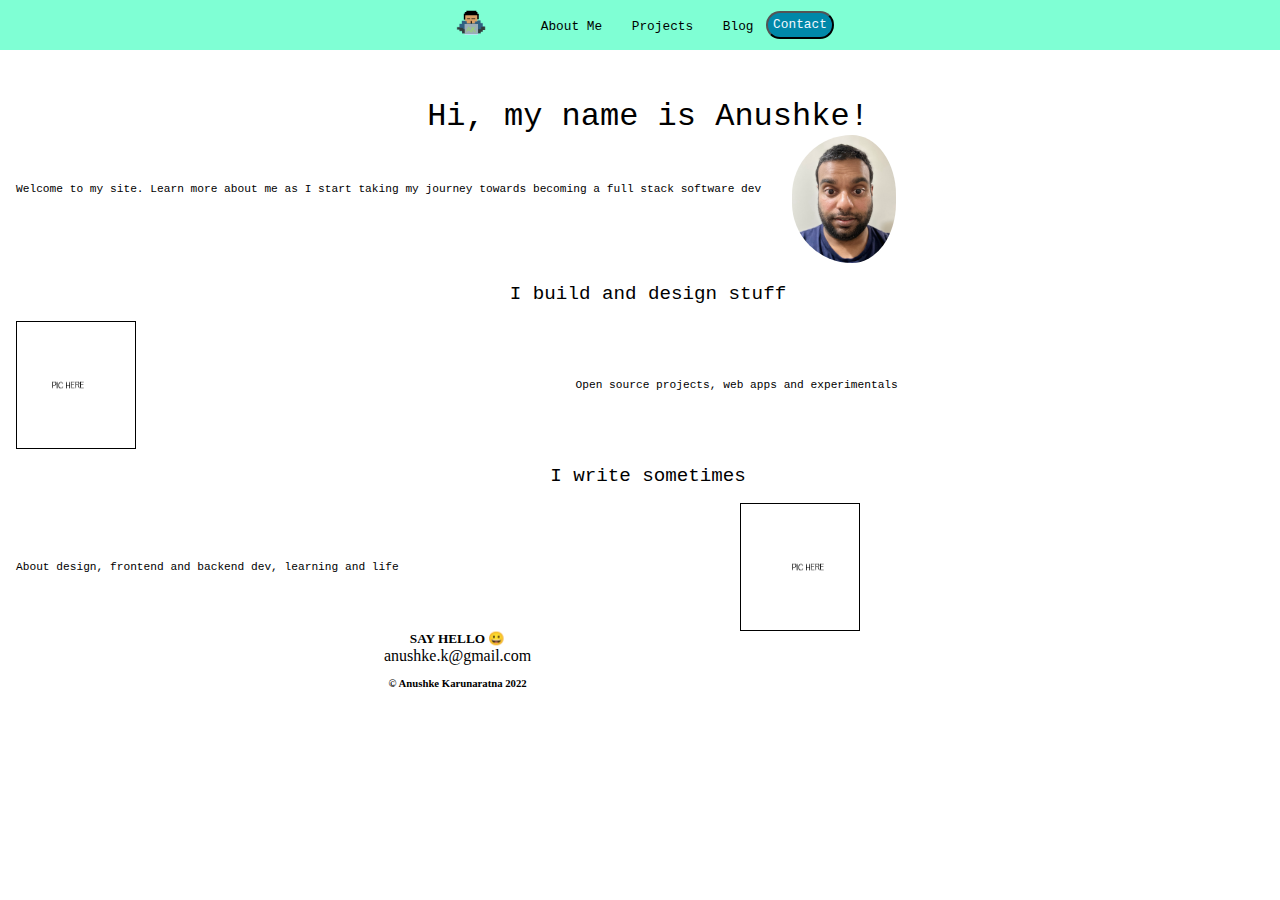
==== index.html @ ce74c26b "added navigation bar, tiles and body for the main page" ====
<!DOCTYPE html>
<html lang="en">
  <head>
    <meta charset="UTF-8" />
    <meta http-equiv="X-UA-Compatible" content="IE=edge" />
    <meta name="viewport" content="width=device-width, initial-scale=1.0" />
    <title>Anushke Karunaratna</title>
    <link rel="stylesheet" href="/main.css" />
  </head>
  <body>
    <header>
      <a id="logo" href=""> <img src="/images/logo2.png" alt="logo" /></a>
      <nav class="navigation">
        <ul>
          <li><a id="about" href="">About Me</a></li>
          <li><a id="projects" href="">Projects</a></li>
          <li><a id="blog" href="">Blog</a></li>
        </ul>
      </nav>
      <a class="contact" href=""><button>Contact</button></a>
    </header>
    <section class="tiles">
      <i style="--i: 1"></i>
      <i style="--i: 12"></i>
      <i style="--i: 8"></i>
      <i style="--i: 6"></i>
      <i style="--i: 4"></i>
      <i style="--i: 18"></i>
      <i style="--i: 5"></i>
      <i style="--i: 23"></i>
      <i style="--i: 11"></i>
      <i style="--i: 14"></i>
      <i style="--i: 22"></i>
      <i style="--i: 3"></i>
      <i style="--i: 27"></i>
      <i style="--i: 21"></i>
      <i style="--i: 15"></i>
      <i style="--i: 16"></i>
      <i style="--i: 2"></i>
      <i style="--i: 22"></i>
      <i style="--i: 7"></i>
      <i style="--i: 21"></i>
      <i style="--i: 10"></i>
      <i style="--i: 20"></i>
      <i style="--i: 1"></i>
      <i style="--i: 12"></i>
      <i style="--i: 8"></i>
      <i style="--i: 6"></i>
      <i style="--i: 4"></i>
      <i style="--i: 18"></i>
      <i style="--i: 5"></i>
      <i style="--i: 23"></i>
      <i style="--i: 11"></i>
      <i style="--i: 14"></i>
      <i style="--i: 22"></i>
      <i style="--i: 3"></i>
      <i style="--i: 27"></i>
      <i style="--i: 21"></i>
      <i style="--i: 15"></i>
      <i style="--i: 16"></i>
      <i style="--i: 2"></i>
      <i style="--i: 22"></i>
      <i style="--i: 7"></i>
      <i style="--i: 21"></i>
      <i style="--i: 10"></i>
      <i style="--i: 20"></i>
      <i style="--i: 1"></i>
      <i style="--i: 12"></i>
      <i style="--i: 8"></i>
      <i style="--i: 6"></i>
      <i style="--i: 4"></i>
      <i style="--i: 18"></i>
      <i style="--i: 5"></i>
      <i style="--i: 23"></i>
      <i style="--i: 11"></i>
      <i style="--i: 14"></i>
      <i style="--i: 22"></i>
      <i style="--i: 3"></i>
      <i style="--i: 27"></i>
      <i style="--i: 21"></i>
      <i style="--i: 15"></i>
      <i style="--i: 16"></i>
      <i style="--i: 2"></i>
      <i style="--i: 22"></i>
      <i style="--i: 7"></i>
      <i style="--i: 21"></i>
      <i style="--i: 10"></i>
      <i style="--i: 20"></i>
      <i style="--i: 1"></i>
      <i style="--i: 12"></i>
      <i style="--i: 8"></i>
      <i style="--i: 6"></i>
      <i style="--i: 4"></i>
      <i style="--i: 18"></i>
      <i style="--i: 5"></i>
      <i style="--i: 23"></i>
      <i style="--i: 11"></i>
      <i style="--i: 14"></i>
      <i style="--i: 22"></i>
      <i style="--i: 3"></i>
      <i style="--i: 27"></i>
      <i style="--i: 21"></i>
      <i style="--i: 15"></i>
      <i style="--i: 16"></i>
      <i style="--i: 2"></i>
      <i style="--i: 22"></i>
      <i style="--i: 7"></i>
      <i style="--i: 21"></i>
      <i style="--i: 10"></i>
      <i style="--i: 20"></i>
      <i style="--i: 1"></i>
      <i style="--i: 12"></i>
      <i style="--i: 8"></i>
      <i style="--i: 6"></i>
      <i style="--i: 4"></i>
      <i style="--i: 18"></i>
      <i style="--i: 5"></i>
      <i style="--i: 23"></i>
      <i style="--i: 11"></i>
      <i style="--i: 14"></i>
      <i style="--i: 22"></i>
      <i style="--i: 3"></i>
      <i style="--i: 27"></i>
      <i style="--i: 21"></i>
      <i style="--i: 15"></i>
      <i style="--i: 16"></i>
      <i style="--i: 2"></i>
      <i style="--i: 22"></i>
      <i style="--i: 7"></i>
      <i style="--i: 21"></i>
      <i style="--i: 10"></i>
      <i style="--i: 20"></i>
      <i style="--i: 1"></i>
      <i style="--i: 12"></i>
      <i style="--i: 8"></i>
      <i style="--i: 6"></i>
      <i style="--i: 4"></i>
      <i style="--i: 18"></i>
      <i style="--i: 5"></i>
      <i style="--i: 23"></i>
      <i style="--i: 11"></i>
      <i style="--i: 14"></i>
      <i style="--i: 22"></i>
      <i style="--i: 3"></i>
      <i style="--i: 27"></i>
      <i style="--i: 21"></i>
      <i style="--i: 15"></i>
      <i style="--i: 16"></i>
      <i style="--i: 2"></i>
      <i style="--i: 22"></i>
      <i style="--i: 7"></i>
      <i style="--i: 21"></i>
      <i style="--i: 10"></i>
      <i style="--i: 20"></i>
      <i style="--i: 1"></i>
      <i style="--i: 12"></i>
      <i style="--i: 8"></i>
      <i style="--i: 6"></i>
      <i style="--i: 4"></i>
      <i style="--i: 18"></i>
      <i style="--i: 5"></i>
      <i style="--i: 23"></i>
      <i style="--i: 11"></i>
      <i style="--i: 14"></i>
      <i style="--i: 22"></i>
      <i style="--i: 3"></i>
      <i style="--i: 27"></i>
      <i style="--i: 21"></i>
      <i style="--i: 15"></i>
      <i style="--i: 16"></i>
      <i style="--i: 2"></i>
      <i style="--i: 22"></i>
      <i style="--i: 7"></i>
      <i style="--i: 21"></i>
      <i style="--i: 10"></i>
      <i style="--i: 20"></i>
      <i style="--i: 1"></i>
      <i style="--i: 12"></i>
      <i style="--i: 8"></i>
      <i style="--i: 6"></i>
      <i style="--i: 4"></i>
      <i style="--i: 18"></i>
      <i style="--i: 5"></i>
      <i style="--i: 23"></i>
      <i style="--i: 11"></i>
      <i style="--i: 14"></i>
      <i style="--i: 22"></i>
      <i style="--i: 3"></i>
      <i style="--i: 27"></i>
      <i style="--i: 21"></i>
      <i style="--i: 15"></i>
      <i style="--i: 16"></i>
      <i style="--i: 2"></i>
      <i style="--i: 22"></i>
      <i style="--i: 7"></i>
      <i style="--i: 21"></i>
      <i style="--i: 10"></i>
      <i style="--i: 20"></i>
    </section>
    <section>
      <h1 class="title">Hi, my name is Anushke!</h1>
      <div id="ptitle">
        <div>
          <p class="intro">
            Welcome to my site. Learn more about me as I start taking my journey
            towards becoming a full stack software dev
          </p>
        </div>
        <div><img class="nush" src="/images/Anushke.jpg" alt="" /></div>
      </div>
      <section class="tiles2">
        <i style="--i: 1"></i>
        <i style="--i: 12"></i>
        <i style="--i: 8"></i>
        <i style="--i: 6"></i>
        <i style="--i: 4"></i>
        <i style="--i: 18"></i>
        <i style="--i: 5"></i>
        <i style="--i: 23"></i>
        <i style="--i: 11"></i>
        <i style="--i: 14"></i>
        <i style="--i: 22"></i>
        <i style="--i: 3"></i>
        <i style="--i: 27"></i>
        <i style="--i: 21"></i>
        <i style="--i: 15"></i>
        <i style="--i: 16"></i>
        <i style="--i: 2"></i>
        <i style="--i: 22"></i>
        <i style="--i: 7"></i>
        <i style="--i: 21"></i>
        <i style="--i: 10"></i>
        <i style="--i: 20"></i>
        <i style="--i: 1"></i>
        <i style="--i: 12"></i>
        <i style="--i: 8"></i>
        <i style="--i: 6"></i>
        <i style="--i: 4"></i>
        <i style="--i: 18"></i>
        <i style="--i: 5"></i>
        <i style="--i: 23"></i>
        <i style="--i: 11"></i>
        <i style="--i: 14"></i>
        <i style="--i: 22"></i>
        <i style="--i: 3"></i>
        <i style="--i: 27"></i>
        <i style="--i: 21"></i>
        <i style="--i: 15"></i>
        <i style="--i: 16"></i>
        <i style="--i: 2"></i>
        <i style="--i: 22"></i>
        <i style="--i: 7"></i>
        <i style="--i: 21"></i>
        <i style="--i: 10"></i>
        <i style="--i: 20"></i>
        <i style="--i: 1"></i>
        <i style="--i: 12"></i>
        <i style="--i: 8"></i>
        <i style="--i: 6"></i>
        <i style="--i: 4"></i>
        <i style="--i: 18"></i>
        <i style="--i: 5"></i>
        <i style="--i: 23"></i>
        <i style="--i: 11"></i>
        <i style="--i: 14"></i>
        <i style="--i: 22"></i>
        <i style="--i: 3"></i>
        <i style="--i: 27"></i>
        <i style="--i: 21"></i>
        <i style="--i: 15"></i>
        <i style="--i: 16"></i>
        <i style="--i: 2"></i>
        <i style="--i: 22"></i>
        <i style="--i: 7"></i>
        <i style="--i: 21"></i>
        <i style="--i: 10"></i>
        <i style="--i: 20"></i>
        <i style="--i: 1"></i>
        <i style="--i: 12"></i>
        <i style="--i: 8"></i>
        <i style="--i: 6"></i>
        <i style="--i: 4"></i>
        <i style="--i: 18"></i>
        <i style="--i: 5"></i>
        <i style="--i: 23"></i>
        <i style="--i: 11"></i>
        <i style="--i: 14"></i>
        <i style="--i: 22"></i>
        <i style="--i: 3"></i>
        <i style="--i: 27"></i>
        <i style="--i: 21"></i>
        <i style="--i: 15"></i>
        <i style="--i: 16"></i>
        <i style="--i: 2"></i>
        <i style="--i: 22"></i>
        <i style="--i: 7"></i>
        <i style="--i: 21"></i>
        <i style="--i: 10"></i>
        <i style="--i: 20"></i>
        <i style="--i: 1"></i>
        <i style="--i: 12"></i>
        <i style="--i: 8"></i>
        <i style="--i: 6"></i>
        <i style="--i: 4"></i>
        <i style="--i: 18"></i>
        <i style="--i: 5"></i>
        <i style="--i: 23"></i>
        <i style="--i: 11"></i>
        <i style="--i: 14"></i>
        <i style="--i: 22"></i>
        <i style="--i: 3"></i>
        <i style="--i: 27"></i>
        <i style="--i: 21"></i>
        <i style="--i: 15"></i>
        <i style="--i: 16"></i>
        <i style="--i: 2"></i>
        <i style="--i: 22"></i>
        <i style="--i: 7"></i>
        <i style="--i: 21"></i>
        <i style="--i: 10"></i>
        <i style="--i: 20"></i>
        <i style="--i: 1"></i>
        <i style="--i: 12"></i>
        <i style="--i: 8"></i>
        <i style="--i: 6"></i>
        <i style="--i: 4"></i>
        <i style="--i: 18"></i>
        <i style="--i: 5"></i>
        <i style="--i: 23"></i>
        <i style="--i: 11"></i>
        <i style="--i: 14"></i>
        <i style="--i: 22"></i>
        <i style="--i: 3"></i>
        <i style="--i: 27"></i>
        <i style="--i: 21"></i>
        <i style="--i: 15"></i>
        <i style="--i: 16"></i>
        <i style="--i: 2"></i>
        <i style="--i: 22"></i>
        <i style="--i: 7"></i>
        <i style="--i: 21"></i>
        <i style="--i: 10"></i>
        <i style="--i: 20"></i>
        <i style="--i: 1"></i>
        <i style="--i: 12"></i>
        <i style="--i: 8"></i>
        <i style="--i: 6"></i>
        <i style="--i: 4"></i>
        <i style="--i: 18"></i>
        <i style="--i: 5"></i>
        <i style="--i: 23"></i>
        <i style="--i: 11"></i>
        <i style="--i: 14"></i>
        <i style="--i: 22"></i>
        <i style="--i: 3"></i>
        <i style="--i: 27"></i>
        <i style="--i: 21"></i>
        <i style="--i: 15"></i>
        <i style="--i: 16"></i>
        <i style="--i: 2"></i>
        <i style="--i: 22"></i>
        <i style="--i: 7"></i>
        <i style="--i: 21"></i>
        <i style="--i: 10"></i>
        <i style="--i: 20"></i>
        <i style="--i: 1"></i>
        <i style="--i: 12"></i>
        <i style="--i: 8"></i>
        <i style="--i: 6"></i>
        <i style="--i: 4"></i>
        <i style="--i: 18"></i>
        <i style="--i: 5"></i>
        <i style="--i: 23"></i>
        <i style="--i: 11"></i>
        <i style="--i: 14"></i>
        <i style="--i: 22"></i>
        <i style="--i: 3"></i>
        <i style="--i: 27"></i>
        <i style="--i: 21"></i>
        <i style="--i: 15"></i>
        <i style="--i: 16"></i>
        <i style="--i: 2"></i>
        <i style="--i: 22"></i>
        <i style="--i: 7"></i>
        <i style="--i: 21"></i>
        <i style="--i: 10"></i>
        <i style="--i: 20"></i>
      </section>
    </section>
    <section class="intro_build">
      <h2 class="build">I build and design stuff</h2>
      <p class="pbuild">
        <img id="img_build" src="/images/pic here.png" alt="" />
        Open source projects, web apps and experimentals
      </p>
    </section>
    <section class="intro_write">
      <h2 class="write">I write sometimes</h2>
      <p class="pwrite">
        About design, frontend and backend dev, learning and life
        <img id="img_write" src="/images/pic here.png" alt="" />
      </p>
    </section>
    <footer> 
      <h5>SAY HELLO &#128512</h5>
      <a class="email" href="mailto:anushke.k@gmail.com">anushke.k@gmail.com</a>
      <h6 class="copyright">&copy Anushke Karunaratna 2022</h6>
    </footer>
  </body>
</html>
---- main.css ----
* {
  margin: 0;
  padding: 0;
  box-sizing: border-box;
  text-decoration: none;
}

.background {
  position: relative;
  width: 100%;
  height: 10vh;
  overflow: hidden;
  background-size: contain;
  background-position: initial;
  /* border: 1px solid red; */
}

#logo {
  cursor: pointer;
  display: flex;
  justify-content: start;
  margin-right: 2.5vmax;
  /* border: 1px solid red; */
  width: 3.1rem;
  height: 3.1rem;
}

li {
  list-style: none;
  display: inline-block;
  align-items: center;
  padding: 0 0.8rem;
  transition: all 0.3s ease 0s;
  /* border: 1px solid red; */
}

a:hover {
  color: #0088a9;
}

li, button {
  font-family: "Noto Sans Mono", monospace;
  font-weight: 500;
  font-size: 0.8rem;
  color: aliceblue;
}

button {
  padding: 0.3rem 0.3rem;
  background-color: rgb(0, 136, 169);
  /* border: 1px solid red; */
  border-radius: 5rem;
  cursor: pointer;
  transition: all 0.3s ease 0s;
}

button:hover {
  background-color: rgba(0, 136, 169, 0.6);
}

a:link, a:visited {
  color: black;
}

header {
  display: flex;
  justify-content: center;
  align-items: center;
  background-color: aquamarine;
}

.title {
  display: flex;
  justify-content: space-around;
  align-items: center;
  /* padding-top: 1rem; */
  margin-left: 1rem;
  padding-bottom: 1rem;
  /* border: 1px solid red; */
  font-family: "Noto Sans Mono", monospace;
  font-weight: 500;
  font-size: 2rem;
  color: black;
}

p {
  font-family: "Noto Sans Mono", monospace;
  margin-left: 1rem;
  font-weight: 100;
  font-size: 0.7rem;
  color: black;
  align-items: center;
  /* border: 1px solid red; */
}

#ptitle {
  display: grid;
  gap: 1.5rem;
  grid-template-columns: 60% 40%;
}

.nush {
  /* border: 1px solid red; */
  padding-right: 1rem;
  width: 7.5rem;
  height: 8rem;
  border-radius: 4rem;
  margin-top: -1rem;
}

.intro {
  background-color: white;
  padding-top: 2rem;
}

.build {
  display: flex;
  justify-content: space-around;
  align-items: center;
  padding-top: 1rem;
  margin-left: 1rem;
  padding-bottom: 1rem;
  /* border: 1px solid red; */
  font-family: "Noto Sans Mono", monospace;
  font-weight: 300;
  font-size: 1.2rem;
  color: black;
}

.write {
  display: flex;
  justify-content: space-around;
  align-items: center;
  padding-top: 1rem;
  margin-left: 1rem;
  padding-bottom: 1rem;
  /* border: 1px solid red; */
  font-family: "Noto Sans Mono", monospace;
  font-weight: 300;
  font-size: 1.2rem;
  color: black;
}

.pbuild {
  font-family: "Noto Sans Mono", monospace;
  margin-left: 1rem;
  font-weight: 100;
  font-size: 0.7rem;
  color: black;
  align-items: center;
  /* border: 1px solid red; */
}

.pwrite {
  font-family: "Noto Sans Mono", monospace;
  margin-left: 1rem;
  font-weight: 100;
  font-size: 0.7rem;
  color: black;
  align-items: center;
  /* border: 1px solid red; */
}

.pbuild {
  display: grid;
  gap: 1rem;
  grid-template-columns: 43% 56%;
}

.pwrite {
  display: grid;
  gap: 1rem;
  grid-template-columns: 56% 43%;
}

#img_build {
  padding-right: 1rem;
  width: 7.5rem;
  height: 8rem;
  border: 1px solid black;
}

#img_write {
  padding-left: 1rem;
  width: 7.5rem;
  height: 8rem;
  border: 1px solid black;
}

/* tiles  */
.tiles {
  position: relative;
  height: 3rem;
  overflow: hidden;
  background: white;
  display: flex;
  justify-content: center;
  align-items: center;
  gap: 0.2rem;
  flex-wrap: wrap;
}
.tiles i {
  position: relative;
  width: 0.8rem;
  height: 0.8rem;
  background: white;
}

section i:nth-child(5n+1) {
  -webkit-animation: animate 2s linear infinite, animateBg 5s linear infinite;
          animation: animate 2s linear infinite, animateBg 5s linear infinite;
  -webkit-animation-delay: calc(-1s * var(--i));
          animation-delay: calc(-1s * var(--i));
}

section i:nth-child(5n+2) {
  -webkit-animation: animate 3s linear infinite, animateBg 5s linear infinite;
          animation: animate 3s linear infinite, animateBg 5s linear infinite;
  -webkit-animation-delay: calc(-1.5s * var(--i));
          animation-delay: calc(-1.5s * var(--i));
}

section i:nth-child(5n+3) {
  -webkit-animation: animate 4s linear infinite, animateBg 5s linear infinite;
          animation: animate 4s linear infinite, animateBg 5s linear infinite;
  -webkit-animation-delay: calc(-2s * var(--i));
          animation-delay: calc(-2s * var(--i));
}

section i:nth-child(5n+4) {
  -webkit-animation: animate 5s linear infinite, animateBg 5s linear infinite;
          animation: animate 5s linear infinite, animateBg 5s linear infinite;
  -webkit-animation-delay: calc(-2.5s * var(--i));
          animation-delay: calc(-2.5s * var(--i));
}

section i:nth-child(5n+5) {
  -webkit-animation: animate 6s linear infinite, animateBg 5s linear infinite;
          animation: animate 6s linear infinite, animateBg 5s linear infinite;
  -webkit-animation-delay: calc(-3s * var(--i));
          animation-delay: calc(-3s * var(--i));
}

@-webkit-keyframes animate {
  0%, 20% {
    background: white;
  }
  60% {
    background: green;
  }
  80%, 100% {
    background: white;
  }
}

@keyframes animate {
  0%, 20% {
    background: white;
  }
  60% {
    background: green;
  }
  80%, 100% {
    background: white;
  }
}
@-webkit-keyframes animateBg {
  0% {
    filter: hue-rotate(0deg);
  }
  100% {
    filter: hue-rotate(360deg);
  }
}
@keyframes animateBg {
  0% {
    filter: hue-rotate(0deg);
  }
  100% {
    filter: hue-rotate(360deg);
  }
}
footer {
  display: inline-block;
  justify-content: center;
  margin-left: 30%;
  margin-bottom: 0%;
  text-align: center;
  /* background-color:azure; */
  /* border: 1px solid red; */
}

.copyright {
  margin-top: 0.8rem;
}/*# sourceMappingURL=main.css.map */
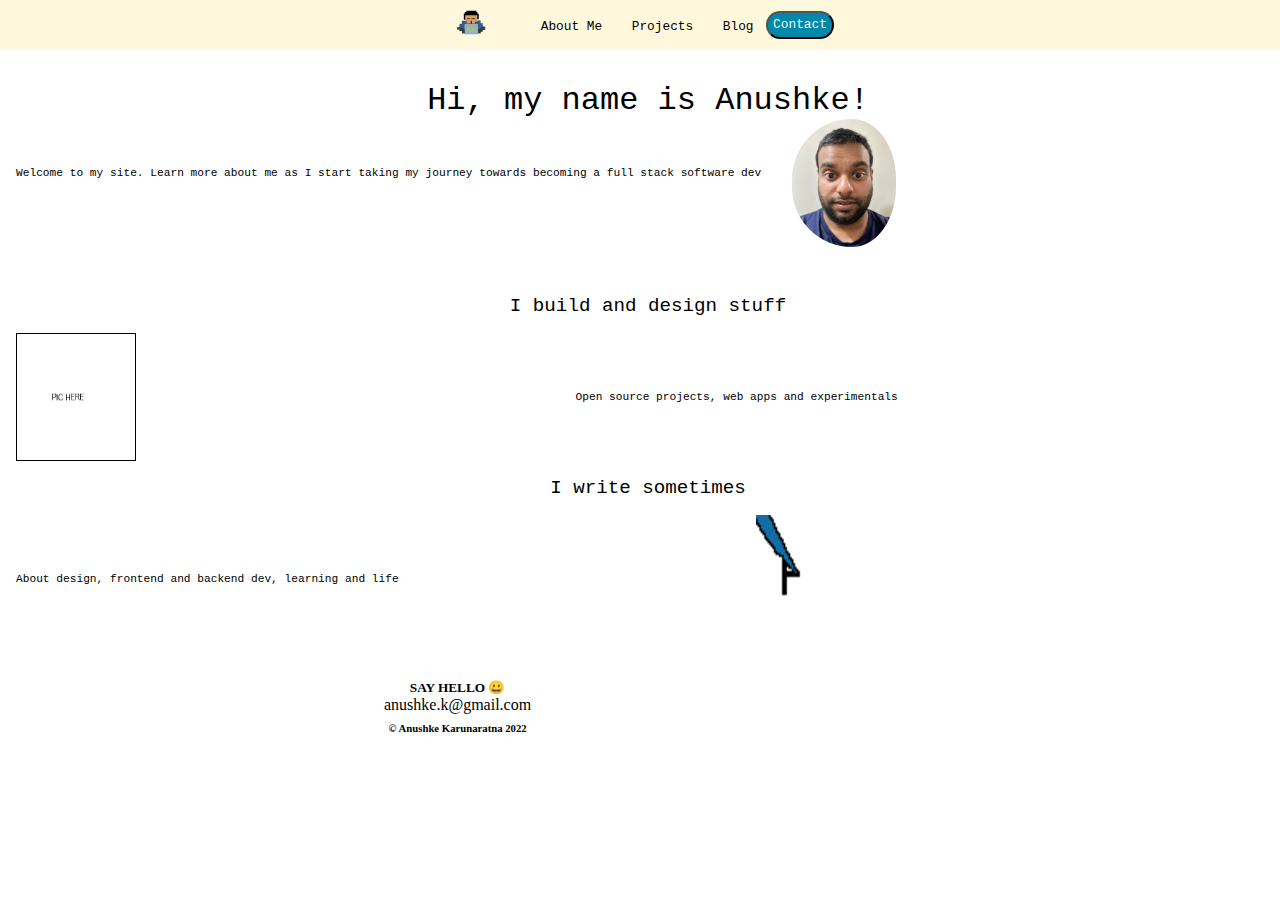
==== commit 246e7a80: "added gif to main page" ====
--- a/index.html
+++ b/index.html
@@ -21,181 +21,56 @@
     </header>
     <section class="tiles">
       <i style="--i: 1"></i>
+      <i style="--i: 2"></i>
+      <i style="--i: 3"></i>
+      <i style="--i: 4"></i>
+      <i style="--i: 5"></i>
+      <i style="--i: 6"></i>
+      <i style="--i: 7"></i>
+      <i style="--i: 8"></i>
+      <i style="--i: 9"></i>
+      <i style="--i: 10"></i>
+      <i style="--i: 21"></i>
       <i style="--i: 12"></i>
-      <i style="--i: 8"></i>
-      <i style="--i: 6"></i>
-      <i style="--i: 4"></i>
-      <i style="--i: 18"></i>
-      <i style="--i: 5"></i>
-      <i style="--i: 23"></i>
-      <i style="--i: 11"></i>
+      <i style="--i: 13"></i>
       <i style="--i: 14"></i>
-      <i style="--i: 22"></i>
-      <i style="--i: 3"></i>
-      <i style="--i: 27"></i>
-      <i style="--i: 21"></i>
       <i style="--i: 15"></i>
       <i style="--i: 16"></i>
-      <i style="--i: 2"></i>
+      <i style="--i: 17"></i>
+      <i style="--i: 18"></i>
+      <i style="--i: 19"></i>
+      <i style="--i: 20"></i>
+      <i style="--i: 21"></i>
       <i style="--i: 22"></i>
-      <i style="--i: 7"></i>
-      <i style="--i: 21"></i>
-      <i style="--i: 10"></i>
-      <i style="--i: 20"></i>
-      <i style="--i: 1"></i>
-      <i style="--i: 12"></i>
-      <i style="--i: 8"></i>
-      <i style="--i: 6"></i>
-      <i style="--i: 4"></i>
-      <i style="--i: 18"></i>
-      <i style="--i: 5"></i>
       <i style="--i: 23"></i>
-      <i style="--i: 11"></i>
-      <i style="--i: 14"></i>
-      <i style="--i: 22"></i>
-      <i style="--i: 3"></i>
+      <i style="--i: 24"></i>
+      <i style="--i: 25"></i>
+      <i style="--i: 26"></i>
       <i style="--i: 27"></i>
-      <i style="--i: 21"></i>
-      <i style="--i: 15"></i>
-      <i style="--i: 16"></i>
-      <i style="--i: 2"></i>
-      <i style="--i: 22"></i>
-      <i style="--i: 7"></i>
-      <i style="--i: 21"></i>
-      <i style="--i: 10"></i>
-      <i style="--i: 20"></i>
-      <i style="--i: 1"></i>
-      <i style="--i: 12"></i>
-      <i style="--i: 8"></i>
-      <i style="--i: 6"></i>
-      <i style="--i: 4"></i>
-      <i style="--i: 18"></i>
-      <i style="--i: 5"></i>
-      <i style="--i: 23"></i>
-      <i style="--i: 11"></i>
-      <i style="--i: 14"></i>
-      <i style="--i: 22"></i>
-      <i style="--i: 3"></i>
-      <i style="--i: 27"></i>
-      <i style="--i: 21"></i>
-      <i style="--i: 15"></i>
-      <i style="--i: 16"></i>
-      <i style="--i: 2"></i>
-      <i style="--i: 22"></i>
-      <i style="--i: 7"></i>
-      <i style="--i: 21"></i>
-      <i style="--i: 10"></i>
-      <i style="--i: 20"></i>
-      <i style="--i: 1"></i>
-      <i style="--i: 12"></i>
-      <i style="--i: 8"></i>
-      <i style="--i: 6"></i>
-      <i style="--i: 4"></i>
-      <i style="--i: 18"></i>
-      <i style="--i: 5"></i>
-      <i style="--i: 23"></i>
-      <i style="--i: 11"></i>
-      <i style="--i: 14"></i>
-      <i style="--i: 22"></i>
-      <i style="--i: 3"></i>
-      <i style="--i: 27"></i>
-      <i style="--i: 21"></i>
-      <i style="--i: 15"></i>
-      <i style="--i: 16"></i>
-      <i style="--i: 2"></i>
-      <i style="--i: 22"></i>
-      <i style="--i: 7"></i>
-      <i style="--i: 21"></i>
-      <i style="--i: 10"></i>
-      <i style="--i: 20"></i>
-      <i style="--i: 1"></i>
-      <i style="--i: 12"></i>
-      <i style="--i: 8"></i>
-      <i style="--i: 6"></i>
-      <i style="--i: 4"></i>
-      <i style="--i: 18"></i>
-      <i style="--i: 5"></i>
-      <i style="--i: 23"></i>
-      <i style="--i: 11"></i>
-      <i style="--i: 14"></i>
-      <i style="--i: 22"></i>
-      <i style="--i: 3"></i>
-      <i style="--i: 27"></i>
-      <i style="--i: 21"></i>
-      <i style="--i: 15"></i>
-      <i style="--i: 16"></i>
-      <i style="--i: 2"></i>
-      <i style="--i: 22"></i>
-      <i style="--i: 7"></i>
-      <i style="--i: 21"></i>
-      <i style="--i: 10"></i>
-      <i style="--i: 20"></i>
-      <i style="--i: 1"></i>
-      <i style="--i: 12"></i>
-      <i style="--i: 8"></i>
-      <i style="--i: 6"></i>
-      <i style="--i: 4"></i>
-      <i style="--i: 18"></i>
-      <i style="--i: 5"></i>
-      <i style="--i: 23"></i>
-      <i style="--i: 11"></i>
-      <i style="--i: 14"></i>
-      <i style="--i: 22"></i>
-      <i style="--i: 3"></i>
-      <i style="--i: 27"></i>
-      <i style="--i: 21"></i>
-      <i style="--i: 15"></i>
-      <i style="--i: 16"></i>
-      <i style="--i: 2"></i>
-      <i style="--i: 22"></i>
-      <i style="--i: 7"></i>
-      <i style="--i: 21"></i>
-      <i style="--i: 10"></i>
-      <i style="--i: 20"></i>
-      <i style="--i: 1"></i>
-      <i style="--i: 12"></i>
-      <i style="--i: 8"></i>
-      <i style="--i: 6"></i>
-      <i style="--i: 4"></i>
-      <i style="--i: 18"></i>
-      <i style="--i: 5"></i>
-      <i style="--i: 23"></i>
-      <i style="--i: 11"></i>
-      <i style="--i: 14"></i>
-      <i style="--i: 22"></i>
-      <i style="--i: 3"></i>
-      <i style="--i: 27"></i>
-      <i style="--i: 21"></i>
-      <i style="--i: 15"></i>
-      <i style="--i: 16"></i>
-      <i style="--i: 2"></i>
-      <i style="--i: 22"></i>
-      <i style="--i: 7"></i>
-      <i style="--i: 21"></i>
-      <i style="--i: 10"></i>
-      <i style="--i: 20"></i>
-      <i style="--i: 1"></i>
-      <i style="--i: 12"></i>
-      <i style="--i: 8"></i>
-      <i style="--i: 6"></i>
-      <i style="--i: 4"></i>
-      <i style="--i: 18"></i>
-      <i style="--i: 5"></i>
-      <i style="--i: 23"></i>
-      <i style="--i: 11"></i>
-      <i style="--i: 14"></i>
-      <i style="--i: 22"></i>
-      <i style="--i: 3"></i>
-      <i style="--i: 27"></i>
-      <i style="--i: 21"></i>
-      <i style="--i: 15"></i>
-      <i style="--i: 16"></i>
-      <i style="--i: 2"></i>
-      <i style="--i: 22"></i>
-      <i style="--i: 7"></i>
-      <i style="--i: 21"></i>
-      <i style="--i: 10"></i>
-      <i style="--i: 20"></i>
+      <i style="--i: 28"></i>
+      <i style="--i: 29"></i>
+      <i style="--i: 30"></i>
+      <i style="--i: 31"></i>
+      <i style="--i: 32"></i>
+      <i style="--i: 33"></i>
+      <i style="--i: 34"></i>
+      <i style="--i: 35"></i>
+      <i style="--i: 36"></i>
+      <i style="--i: 37"></i>
+      <i style="--i: 38"></i>
+      <i style="--i: 39"></i>
+      <i style="--i: 40"></i>
+      <i style="--i: 41"></i>
+      <i style="--i: 41"></i>
+      <i style="--i: 42"></i>
+      <i style="--i: 43"></i>
+      <i style="--i: 44"></i>
+      <i style="--i: 45"></i>
+      <i style="--i: 46"></i>
+      <i style="--i: 47"></i>
+      <i style="--i: 48"></i>
+      <i style="--i: 49"></i>
+      <i style="--i: 50"></i>
     </section>
     <section>
       <h1 class="title">Hi, my name is Anushke!</h1>
@@ -208,183 +83,59 @@
         </div>
         <div><img class="nush" src="/images/Anushke.jpg" alt="" /></div>
       </div>
+      </section>
       <section class="tiles2">
         <i style="--i: 1"></i>
+        <i style="--i: 2"></i>
+        <i style="--i: 3"></i>
+        <i style="--i: 4"></i>
+        <i style="--i: 5"></i>
+        <i style="--i: 6"></i>
+        <i style="--i: 7"></i>
+        <i style="--i: 8"></i>
+        <i style="--i: 9"></i>
+        <i style="--i: 10"></i>
+        <i style="--i: 21"></i>
         <i style="--i: 12"></i>
-        <i style="--i: 8"></i>
-        <i style="--i: 6"></i>
-        <i style="--i: 4"></i>
-        <i style="--i: 18"></i>
-        <i style="--i: 5"></i>
-        <i style="--i: 23"></i>
-        <i style="--i: 11"></i>
+        <i style="--i: 13"></i>
         <i style="--i: 14"></i>
-        <i style="--i: 22"></i>
-        <i style="--i: 3"></i>
-        <i style="--i: 27"></i>
-        <i style="--i: 21"></i>
         <i style="--i: 15"></i>
         <i style="--i: 16"></i>
-        <i style="--i: 2"></i>
+        <i style="--i: 17"></i>
+        <i style="--i: 18"></i>
+        <i style="--i: 19"></i>
+        <i style="--i: 20"></i>
+        <i style="--i: 21"></i>
         <i style="--i: 22"></i>
-        <i style="--i: 7"></i>
-        <i style="--i: 21"></i>
-        <i style="--i: 10"></i>
-        <i style="--i: 20"></i>
-        <i style="--i: 1"></i>
-        <i style="--i: 12"></i>
-        <i style="--i: 8"></i>
-        <i style="--i: 6"></i>
-        <i style="--i: 4"></i>
-        <i style="--i: 18"></i>
-        <i style="--i: 5"></i>
         <i style="--i: 23"></i>
-        <i style="--i: 11"></i>
-        <i style="--i: 14"></i>
-        <i style="--i: 22"></i>
-        <i style="--i: 3"></i>
+        <i style="--i: 24"></i>
+        <i style="--i: 25"></i>
+        <i style="--i: 26"></i>
         <i style="--i: 27"></i>
-        <i style="--i: 21"></i>
-        <i style="--i: 15"></i>
-        <i style="--i: 16"></i>
-        <i style="--i: 2"></i>
-        <i style="--i: 22"></i>
-        <i style="--i: 7"></i>
-        <i style="--i: 21"></i>
-        <i style="--i: 10"></i>
-        <i style="--i: 20"></i>
-        <i style="--i: 1"></i>
-        <i style="--i: 12"></i>
-        <i style="--i: 8"></i>
-        <i style="--i: 6"></i>
-        <i style="--i: 4"></i>
-        <i style="--i: 18"></i>
-        <i style="--i: 5"></i>
-        <i style="--i: 23"></i>
-        <i style="--i: 11"></i>
-        <i style="--i: 14"></i>
-        <i style="--i: 22"></i>
-        <i style="--i: 3"></i>
-        <i style="--i: 27"></i>
-        <i style="--i: 21"></i>
-        <i style="--i: 15"></i>
-        <i style="--i: 16"></i>
-        <i style="--i: 2"></i>
-        <i style="--i: 22"></i>
-        <i style="--i: 7"></i>
-        <i style="--i: 21"></i>
-        <i style="--i: 10"></i>
-        <i style="--i: 20"></i>
-        <i style="--i: 1"></i>
-        <i style="--i: 12"></i>
-        <i style="--i: 8"></i>
-        <i style="--i: 6"></i>
-        <i style="--i: 4"></i>
-        <i style="--i: 18"></i>
-        <i style="--i: 5"></i>
-        <i style="--i: 23"></i>
-        <i style="--i: 11"></i>
-        <i style="--i: 14"></i>
-        <i style="--i: 22"></i>
-        <i style="--i: 3"></i>
-        <i style="--i: 27"></i>
-        <i style="--i: 21"></i>
-        <i style="--i: 15"></i>
-        <i style="--i: 16"></i>
-        <i style="--i: 2"></i>
-        <i style="--i: 22"></i>
-        <i style="--i: 7"></i>
-        <i style="--i: 21"></i>
-        <i style="--i: 10"></i>
-        <i style="--i: 20"></i>
-        <i style="--i: 1"></i>
-        <i style="--i: 12"></i>
-        <i style="--i: 8"></i>
-        <i style="--i: 6"></i>
-        <i style="--i: 4"></i>
-        <i style="--i: 18"></i>
-        <i style="--i: 5"></i>
-        <i style="--i: 23"></i>
-        <i style="--i: 11"></i>
-        <i style="--i: 14"></i>
-        <i style="--i: 22"></i>
-        <i style="--i: 3"></i>
-        <i style="--i: 27"></i>
-        <i style="--i: 21"></i>
-        <i style="--i: 15"></i>
-        <i style="--i: 16"></i>
-        <i style="--i: 2"></i>
-        <i style="--i: 22"></i>
-        <i style="--i: 7"></i>
-        <i style="--i: 21"></i>
-        <i style="--i: 10"></i>
-        <i style="--i: 20"></i>
-        <i style="--i: 1"></i>
-        <i style="--i: 12"></i>
-        <i style="--i: 8"></i>
-        <i style="--i: 6"></i>
-        <i style="--i: 4"></i>
-        <i style="--i: 18"></i>
-        <i style="--i: 5"></i>
-        <i style="--i: 23"></i>
-        <i style="--i: 11"></i>
-        <i style="--i: 14"></i>
-        <i style="--i: 22"></i>
-        <i style="--i: 3"></i>
-        <i style="--i: 27"></i>
-        <i style="--i: 21"></i>
-        <i style="--i: 15"></i>
-        <i style="--i: 16"></i>
-        <i style="--i: 2"></i>
-        <i style="--i: 22"></i>
-        <i style="--i: 7"></i>
-        <i style="--i: 21"></i>
-        <i style="--i: 10"></i>
-        <i style="--i: 20"></i>
-        <i style="--i: 1"></i>
-        <i style="--i: 12"></i>
-        <i style="--i: 8"></i>
-        <i style="--i: 6"></i>
-        <i style="--i: 4"></i>
-        <i style="--i: 18"></i>
-        <i style="--i: 5"></i>
-        <i style="--i: 23"></i>
-        <i style="--i: 11"></i>
-        <i style="--i: 14"></i>
-        <i style="--i: 22"></i>
-        <i style="--i: 3"></i>
-        <i style="--i: 27"></i>
-        <i style="--i: 21"></i>
-        <i style="--i: 15"></i>
-        <i style="--i: 16"></i>
-        <i style="--i: 2"></i>
-        <i style="--i: 22"></i>
-        <i style="--i: 7"></i>
-        <i style="--i: 21"></i>
-        <i style="--i: 10"></i>
-        <i style="--i: 20"></i>
-        <i style="--i: 1"></i>
-        <i style="--i: 12"></i>
-        <i style="--i: 8"></i>
-        <i style="--i: 6"></i>
-        <i style="--i: 4"></i>
-        <i style="--i: 18"></i>
-        <i style="--i: 5"></i>
-        <i style="--i: 23"></i>
-        <i style="--i: 11"></i>
-        <i style="--i: 14"></i>
-        <i style="--i: 22"></i>
-        <i style="--i: 3"></i>
-        <i style="--i: 27"></i>
-        <i style="--i: 21"></i>
-        <i style="--i: 15"></i>
-        <i style="--i: 16"></i>
-        <i style="--i: 2"></i>
-        <i style="--i: 22"></i>
-        <i style="--i: 7"></i>
-        <i style="--i: 21"></i>
-        <i style="--i: 10"></i>
-        <i style="--i: 20"></i>
+        <i style="--i: 28"></i>
+        <i style="--i: 29"></i>
+        <i style="--i: 30"></i>
+        <i style="--i: 31"></i>
+        <i style="--i: 32"></i>
+        <i style="--i: 33"></i>
+        <i style="--i: 34"></i>
+        <i style="--i: 35"></i>
+        <i style="--i: 36"></i>
+        <i style="--i: 37"></i>
+        <i style="--i: 38"></i>
+        <i style="--i: 39"></i>
+        <i style="--i: 40"></i>
+        <i style="--i: 41"></i>
+        <i style="--i: 41"></i>
+        <i style="--i: 42"></i>
+        <i style="--i: 43"></i>
+        <i style="--i: 44"></i>
+        <i style="--i: 45"></i>
+        <i style="--i: 46"></i>
+        <i style="--i: 47"></i>
+        <i style="--i: 48"></i>
+        <i style="--i: 49"></i>
+        <i style="--i: 50"></i>
       </section>
     </section>
     <section class="intro_build">
@@ -398,8 +149,61 @@
       <h2 class="write">I write sometimes</h2>
       <p class="pwrite">
         About design, frontend and backend dev, learning and life
-        <img id="img_write" src="/images/pic here.png" alt="" />
+        <img id="img_write" src="/images/Hi.gif" alt="" />
       </p>
+    </section>
+    <section class="tiles3">
+      <i style="--i: 1"></i>
+      <i style="--i: 2"></i>
+      <i style="--i: 3"></i>
+      <i style="--i: 4"></i>
+      <i style="--i: 5"></i>
+      <i style="--i: 6"></i>
+      <i style="--i: 7"></i>
+      <i style="--i: 8"></i>
+      <i style="--i: 9"></i>
+      <i style="--i: 10"></i>
+      <i style="--i: 21"></i>
+      <i style="--i: 12"></i>
+      <i style="--i: 13"></i>
+      <i style="--i: 14"></i>
+      <i style="--i: 15"></i>
+      <i style="--i: 16"></i>
+      <i style="--i: 17"></i>
+      <i style="--i: 18"></i>
+      <i style="--i: 19"></i>
+      <i style="--i: 20"></i>
+      <i style="--i: 21"></i>
+      <i style="--i: 22"></i>
+      <i style="--i: 23"></i>
+      <i style="--i: 24"></i>
+      <i style="--i: 25"></i>
+      <i style="--i: 26"></i>
+      <i style="--i: 27"></i>
+      <i style="--i: 28"></i>
+      <i style="--i: 29"></i>
+      <i style="--i: 30"></i>
+      <i style="--i: 31"></i>
+      <i style="--i: 32"></i>
+      <i style="--i: 33"></i>
+      <i style="--i: 34"></i>
+      <i style="--i: 35"></i>
+      <i style="--i: 36"></i>
+      <i style="--i: 37"></i>
+      <i style="--i: 38"></i>
+      <i style="--i: 39"></i>
+      <i style="--i: 40"></i>
+      <i style="--i: 41"></i>
+      <i style="--i: 41"></i>
+      <i style="--i: 42"></i>
+      <i style="--i: 43"></i>
+      <i style="--i: 44"></i>
+      <i style="--i: 45"></i>
+      <i style="--i: 46"></i>
+      <i style="--i: 47"></i>
+      <i style="--i: 48"></i>
+      <i style="--i: 49"></i>
+      <i style="--i: 50"></i>
     </section>
     <footer> 
       <h5>SAY HELLO &#128512</h5>
--- a/main.css
+++ b/main.css
@@ -18,7 +18,7 @@
 #logo {
   cursor: pointer;
   display: flex;
-  justify-content: start;
+  justify-content: flex-start;
   margin-right: 2.5vmax;
   /* border: 1px solid red; */
   width: 3.1rem;
@@ -31,7 +31,7 @@
   align-items: center;
   padding: 0 0.8rem;
   transition: all 0.3s ease 0s;
-  /* border: 1px solid red; */
+  overflow-wrap: nowrap;
 }
 
 a:hover {
@@ -66,7 +66,7 @@
   display: flex;
   justify-content: center;
   align-items: center;
-  background-color: aquamarine;
+  background-color: cornsilk;
 }
 
 .title {
@@ -184,69 +184,54 @@
   padding-left: 1rem;
   width: 7.5rem;
   height: 8rem;
-  border: 1px solid black;
 }
 
 /* tiles  */
-.tiles {
+.tiles, .tiles3, .tiles2 {
   position: relative;
-  height: 3rem;
+  height: 2rem;
   overflow: hidden;
   background: white;
   display: flex;
   justify-content: center;
   align-items: center;
-  gap: 0.2rem;
+  gap: 0.5rem;
   flex-wrap: wrap;
 }
-.tiles i {
+.tiles i, .tiles3 i, .tiles2 i {
   position: relative;
-  width: 0.8rem;
+  width: 1.5rem;
   height: 0.8rem;
   background: white;
 }
 
 section i:nth-child(5n+1) {
-  -webkit-animation: animate 2s linear infinite, animateBg 5s linear infinite;
-          animation: animate 2s linear infinite, animateBg 5s linear infinite;
+  -webkit-animation: animate 2s linear infinite, animatetile 7s linear infinite;
+          animation: animate 2s linear infinite, animatetile 7s linear infinite;
   -webkit-animation-delay: calc(-1s * var(--i));
           animation-delay: calc(-1s * var(--i));
 }
 
 section i:nth-child(5n+2) {
-  -webkit-animation: animate 3s linear infinite, animateBg 5s linear infinite;
-          animation: animate 3s linear infinite, animateBg 5s linear infinite;
-  -webkit-animation-delay: calc(-1.5s * var(--i));
-          animation-delay: calc(-1.5s * var(--i));
-}
-
-section i:nth-child(5n+3) {
-  -webkit-animation: animate 4s linear infinite, animateBg 5s linear infinite;
-          animation: animate 4s linear infinite, animateBg 5s linear infinite;
+  -webkit-animation: animate 3s linear infinite, animatetile 7s linear infinite;
+          animation: animate 3s linear infinite, animatetile 7s linear infinite;
   -webkit-animation-delay: calc(-2s * var(--i));
           animation-delay: calc(-2s * var(--i));
 }
 
-section i:nth-child(5n+4) {
-  -webkit-animation: animate 5s linear infinite, animateBg 5s linear infinite;
-          animation: animate 5s linear infinite, animateBg 5s linear infinite;
+section i:nth-child(5n+3) {
+  -webkit-animation: animate 4s linear infinite, animatetile 7s linear infinite;
+          animation: animate 4s linear infinite, animatetile 7s linear infinite;
   -webkit-animation-delay: calc(-2.5s * var(--i));
           animation-delay: calc(-2.5s * var(--i));
 }
 
-section i:nth-child(5n+5) {
-  -webkit-animation: animate 6s linear infinite, animateBg 5s linear infinite;
-          animation: animate 6s linear infinite, animateBg 5s linear infinite;
-  -webkit-animation-delay: calc(-3s * var(--i));
-          animation-delay: calc(-3s * var(--i));
-}
-
 @-webkit-keyframes animate {
   0%, 20% {
     background: white;
   }
   60% {
-    background: green;
+    background: pink;
   }
   80%, 100% {
     background: white;
@@ -258,31 +243,42 @@
     background: white;
   }
   60% {
-    background: green;
+    background: pink;
   }
   80%, 100% {
     background: white;
   }
 }
-@-webkit-keyframes animateBg {
+@-webkit-keyframes animatetile {
   0% {
     filter: hue-rotate(0deg);
   }
   100% {
-    filter: hue-rotate(360deg);
-  }
-}
-@keyframes animateBg {
+    filter: hue-rotate(180deg);
+  }
+}
+@keyframes animatetile {
   0% {
     filter: hue-rotate(0deg);
   }
   100% {
-    filter: hue-rotate(360deg);
-  }
-}
+    filter: hue-rotate(180deg);
+  }
+}
+.tiles2 {
+  height: 1rem;
+  margin-top: 0.8rem;
+}
+
+.tiles3 {
+  height: 1rem;
+  margin-top: 0.8rem;
+}
+
 footer {
   display: inline-block;
   justify-content: center;
+  margin-top: 0.5rem;
   margin-left: 30%;
   margin-bottom: 0%;
   text-align: center;
@@ -291,5 +287,5 @@
 }
 
 .copyright {
-  margin-top: 0.8rem;
+  margin-top: 0.5rem;
 }/*# sourceMappingURL=main.css.map */